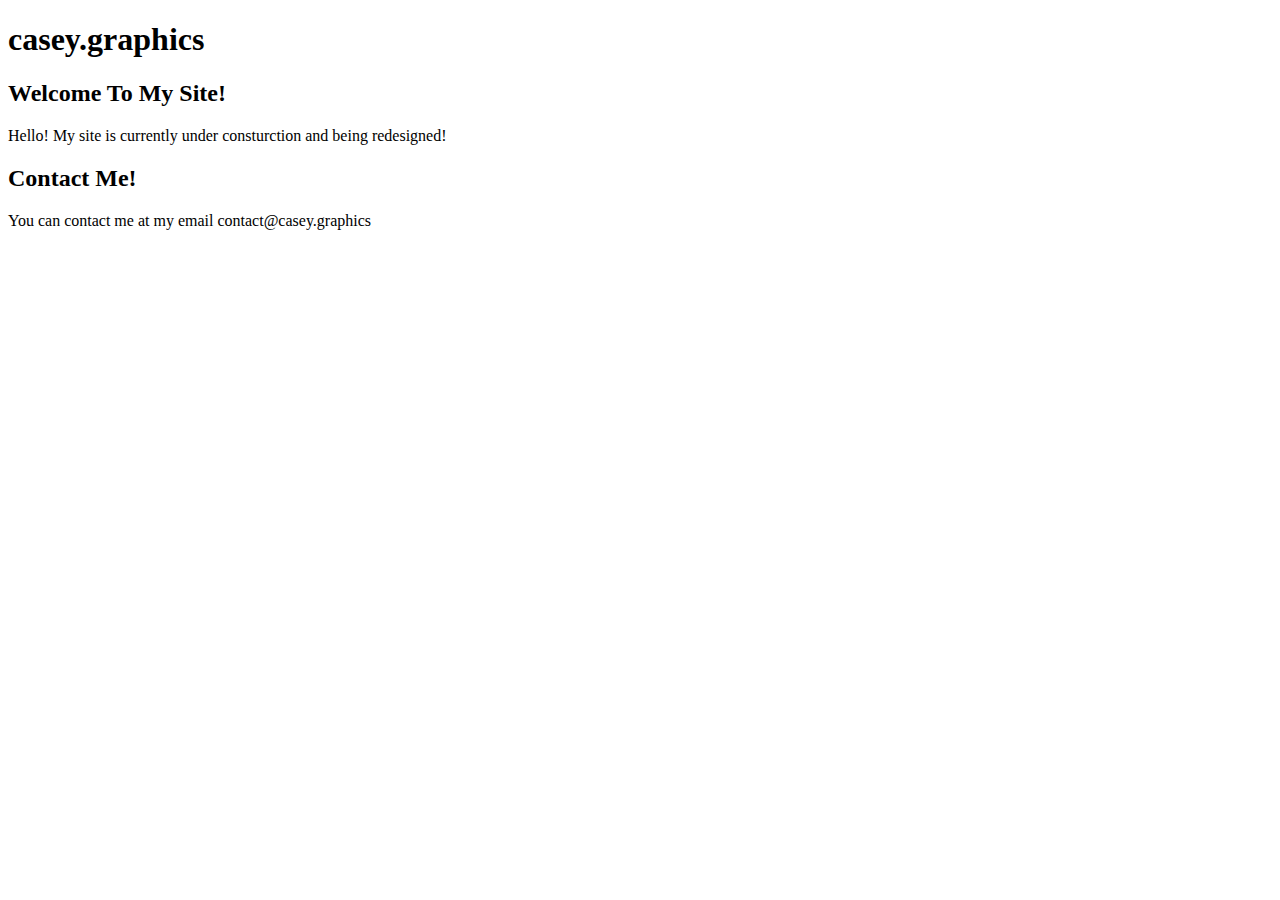
==== index.html @ 4e3ea7cf "Update index.html" ====
<!DOCTYPE html>
<html lang="en">
<head>
    <meta charset="UTF-8">
    <title>casey.graphics</title>
</head>
<body>

<h1>casey.graphics</h1>

<h2> Welcome To My Site! </h2>

<p> Hello! My site is currently under consturction and being redesigned!</p>

<h2>Contact Me!</h2>

<p> You can contact me at my email contact@casey.graphics <p> 

</body>
</html>
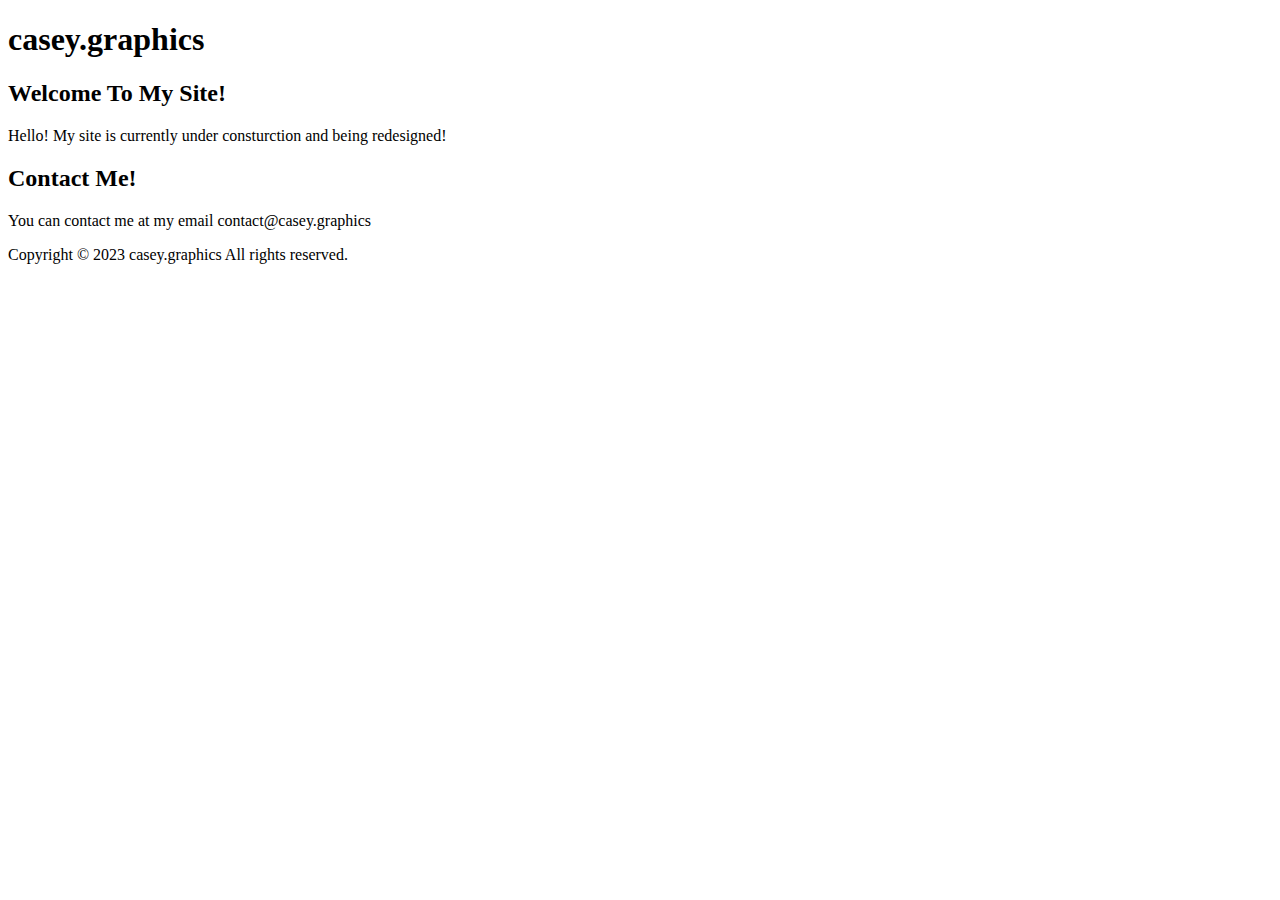
==== commit 3096157f: "Update index.html" ====
--- a/index.html
+++ b/index.html
@@ -3,10 +3,25 @@
 <head>
     <meta charset="UTF-8">
     <title>casey.graphics</title>
+    <link href="style.css" rel="stylesheet" type="text/css" />
 </head>
 <body>
 
+<div class="wrapper">
+
+<header>
+
 <h1>casey.graphics</h1>
+
+</header>
+
+<nav>
+
+
+
+</nav>
+
+<main>
 
 <h2> Welcome To My Site! </h2>
 
@@ -14,7 +29,17 @@
 
 <h2>Contact Me!</h2>
 
-<p> You can contact me at my email contact@casey.graphics <p> 
+<p> You can contact me at my email contact@casey.graphics </p> 
+
+<main/>
+
+<footer>
+
+<p> Copyright © 2023 casey.graphics All rights reserved. 
+
+</footer>
+
+</div>
 
 </body>
 </html>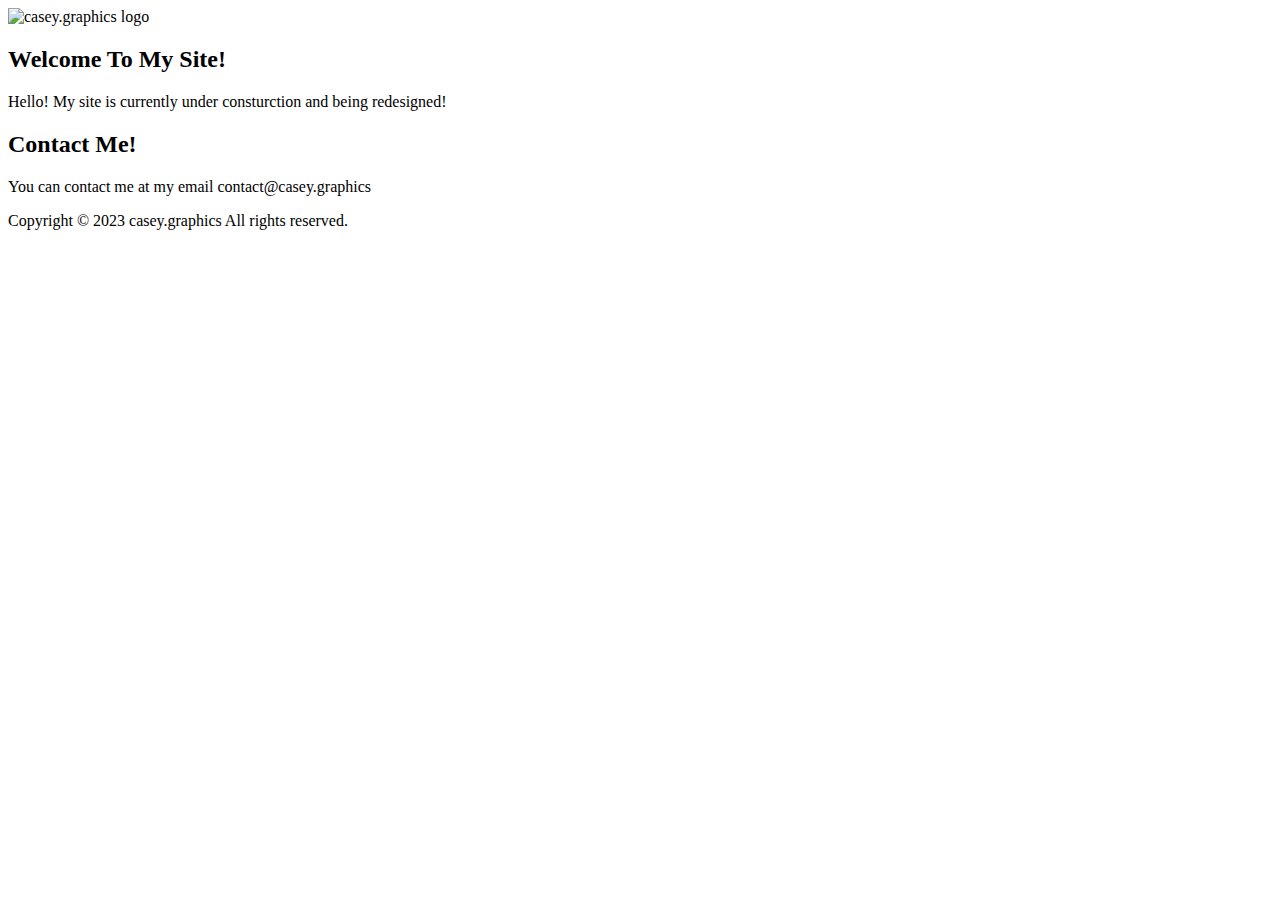
==== commit 35d6be80: "File and code set to jpeg" ====
--- a/index.html
+++ b/index.html
@@ -11,7 +11,7 @@
 
 <header>
 
-<h1>casey.graphics</h1>
+<img href="cglogo.jpeg" class="logoimg" alt="casey.graphics logo">
 
 </header>
 
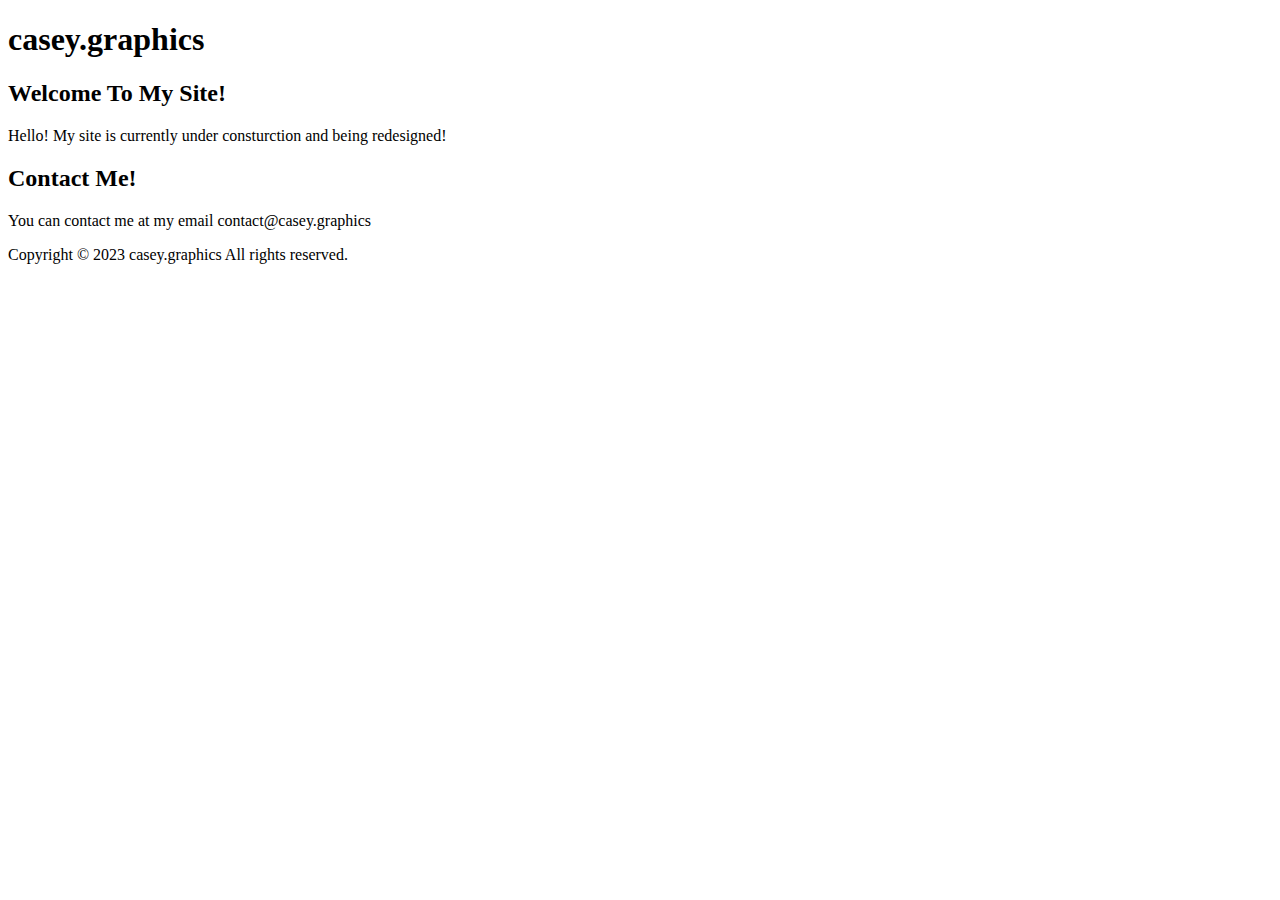
==== commit b26f52da: "reverted to h1" ====
--- a/index.html
+++ b/index.html
@@ -11,7 +11,7 @@
 
 <header>
 
-<img href="cglogo.jpeg" class="logoimg" alt="casey.graphics logo">
+<h1> casey.graphics </h1>
 
 </header>
 
